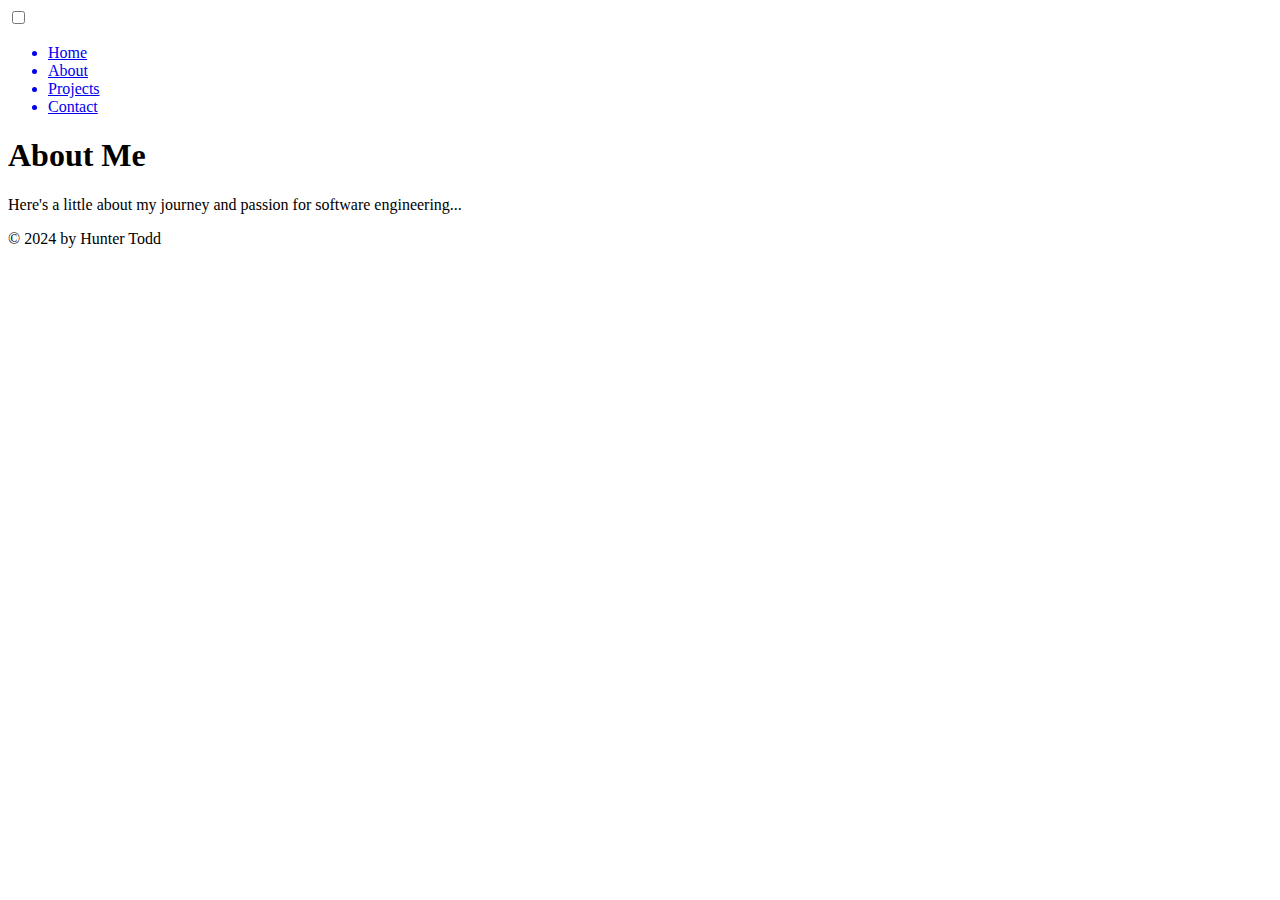
==== about.html @ 9cbfecde "Initial website" ====
<!DOCTYPE html>
<html lang="en">
<head>
    <meta charset="UTF-8">
    <meta name="viewport" content="width=device-width, initial-scale=1.0">
    <title>About Me - Software Engineer Portfolio</title>
    <link rel="stylesheet" href="style.css">
</head>
<body>
    <header>
        <nav>
            <!-- Hamburger Menu -->
            <div id="menuToggle">
                <input type="checkbox" />
                <span></span>
                <span></span>
                <span></span>
                <ul id="menu">
                    <a href="index.html"><li>Home</li></a>
                    <a href="about.html"><li>About</li></a>
                    <a href="projects.html"><li>Projects</li></a>
                    <a href="contact.html"><li>Contact</li></a>
                </ul>
            </div>
        </nav>
    </header>
    <main>
        <section id="about">
            <h1>About Me</h1>
            <p>Here's a little about my journey and passion for software engineering...</p>
            <!-- Additional content about your experience, skills, etc. -->
        </section>
    </main>
    <footer>
        <p>© 2024 by Hunter Todd</p>
    </footer>
    <script src="script.js"></script>
</body>
</html>
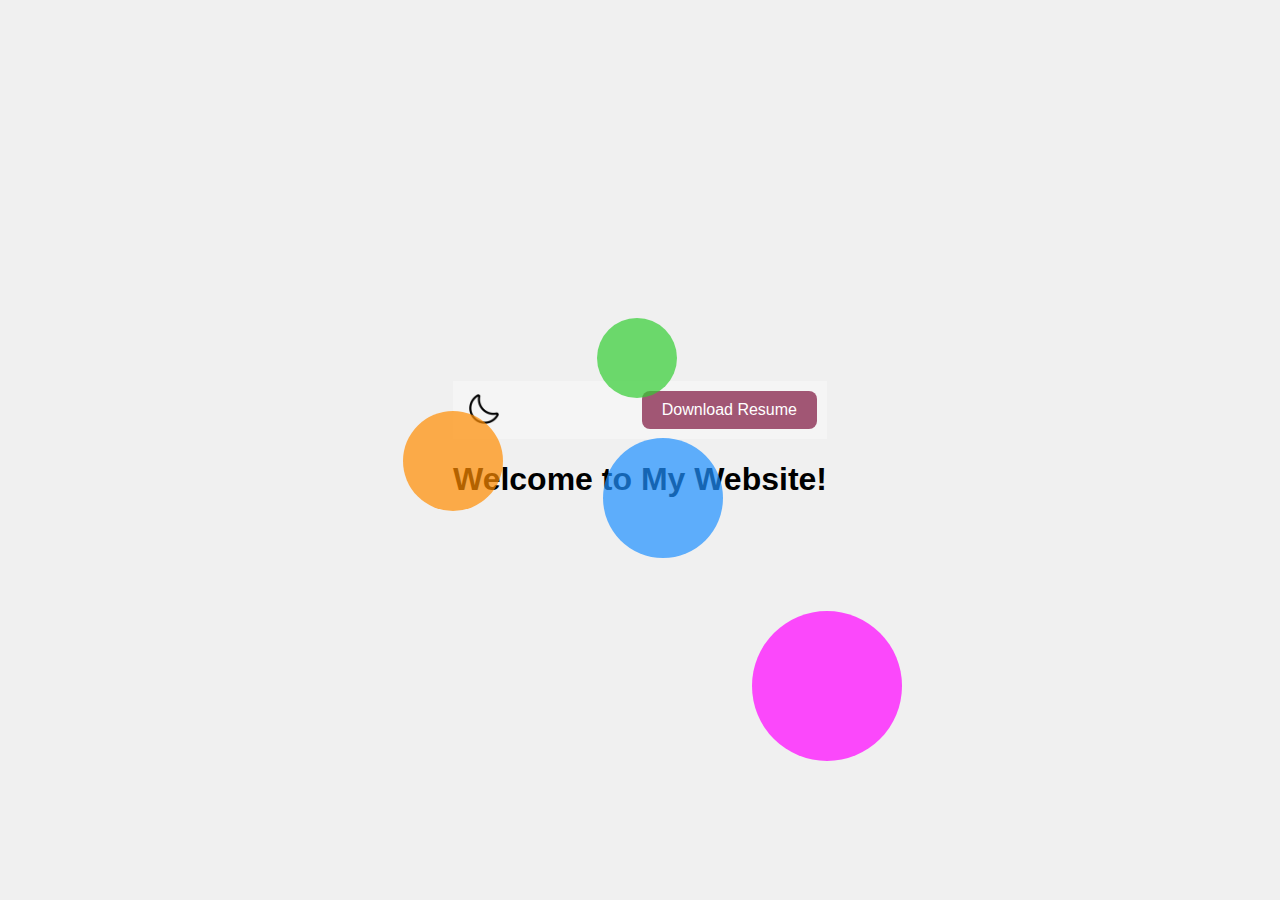
==== commit 9907d3b9: "Work in progress..." ====
--- a/about.html
+++ b/about.html
@@ -3,37 +3,24 @@
 <head>
     <meta charset="UTF-8">
     <meta name="viewport" content="width=device-width, initial-scale=1.0">
-    <title>About Me - Software Engineer Portfolio</title>
-    <link rel="stylesheet" href="style.css">
+    <title>Software Engineer Portfolio</title>
+    <link rel="stylesheet" href="styles.css">
 </head>
 <body>
     <header>
-        <nav>
-            <!-- Hamburger Menu -->
-            <div id="menuToggle">
-                <input type="checkbox" />
-                <span></span>
-                <span></span>
-                <span></span>
-                <ul id="menu">
-                    <a href="index.html"><li>Home</li></a>
-                    <a href="about.html"><li>About</li></a>
-                    <a href="projects.html"><li>Projects</li></a>
-                    <a href="contact.html"><li>Contact</li></a>
-                </ul>
-            </div>
-        </nav>
+        <button id="theme-toggle">
+            <img id="theme-icon" src="moon.png" alt="Dark Mode">
+        </button>
+        <a href="Hunter_Todd_Resume.pdf" download="Resume" class="resume-download">Download Resume</a>
     </header>
-    <main>
-        <section id="about">
-            <h1>About Me</h1>
-            <p>Here's a little about my journey and passion for software engineering...</p>
-            <!-- Additional content about your experience, skills, etc. -->
-        </section>
-    </main>
-    <footer>
-        <p>© 2024 by Hunter Todd</p>
-    </footer>
+    <div class="welcome-message">
+        <h1>Welcome to My Website!</h1>
+        <div class="circle circle1"></div>
+        <div class="circle circle2"></div>
+        <div class="circle circle3"></div>
+        <div class="circle circle4"></div>
+    </div>
+    <!-- Add more content here for about, contact, projects etc. -->
     <script src="script.js"></script>
 </body>
 </html>
--- a/styles.css
+++ b/styles.css
@@ -0,0 +1,121 @@
+/* styles.css */
+body {
+    font-family: Arial, sans-serif;
+    transition: background-color 0.3s ease;
+}
+
+header {
+    display: flex;
+    justify-content: space-between;
+    padding: 10px;
+    background-color: #f5f5f5;
+    transition: background-color 0.3s ease;
+}
+
+#theme-toggle {
+    background: none;
+    border: none;
+    cursor: pointer;
+}
+
+#theme-toggle img {
+    width: 30px;
+    height: 30px;
+}
+
+#home-toggle, #about-toggle, #projects-toggle, #contact-toggle {
+    background-color: #a15674;
+    align-items: center;
+    color: white;
+    padding: 10px 20px;
+    text-decoration: none;
+    border-radius: 8px;
+    border: none;
+}
+
+.resume-download {
+    background-color: #a15674;
+    align-items: center;
+    color: white;
+    padding: 10px 20px;
+    text-decoration: none;
+    border-radius: 8px;
+}
+
+
+
+/* Dark mode styles */
+.dark-mode {
+    background-color: #333;
+    color: #f5f5f5;
+}
+
+.dark-mode header {
+    background-color: #444;
+}
+
+html {
+    height: 100%;
+    margin: 0;
+    display: flex;
+    justify-content: center; 
+    align-items: center;
+    background-color: #f0f0f0;
+}
+
+.welcome-message {
+    position: relative;
+    text-align: center;
+}
+
+.circle {
+    position: absolute;
+    border-radius: 50%;
+    opacity: 0.7;
+    animation: float 5s ease-in-out infinite;
+}
+
+.circle1 {
+    width: 100px;
+    height: 100px;
+    background-color: #ff8c00;
+    top: -50px;
+    left: -50px;
+    animation-delay: 0s;
+}
+
+.circle2 {
+    width: 150px;
+    height: 150px;
+    background-color: #ff00ff;
+    top: 150px;
+    right: -75px;
+    animation-delay: -2.5s;
+}
+
+.circle3 {
+    width: 120px;
+    height: 120px;
+    background-color: #1e90ff;
+    bottom: -60px;
+    left: 150px;
+    animation-delay: -4s;
+}
+
+.circle4 {
+    width: 80px;
+    height: 80px;
+    background-color: #32cd32;
+    bottom: 100px;
+    right: 150px;
+    animation-delay: -6s;
+}
+
+@keyframes float {
+    0%, 100% {
+        transform: translateY(0);
+    }
+    50% {
+        transform: translateY(-20px);
+    }
+}
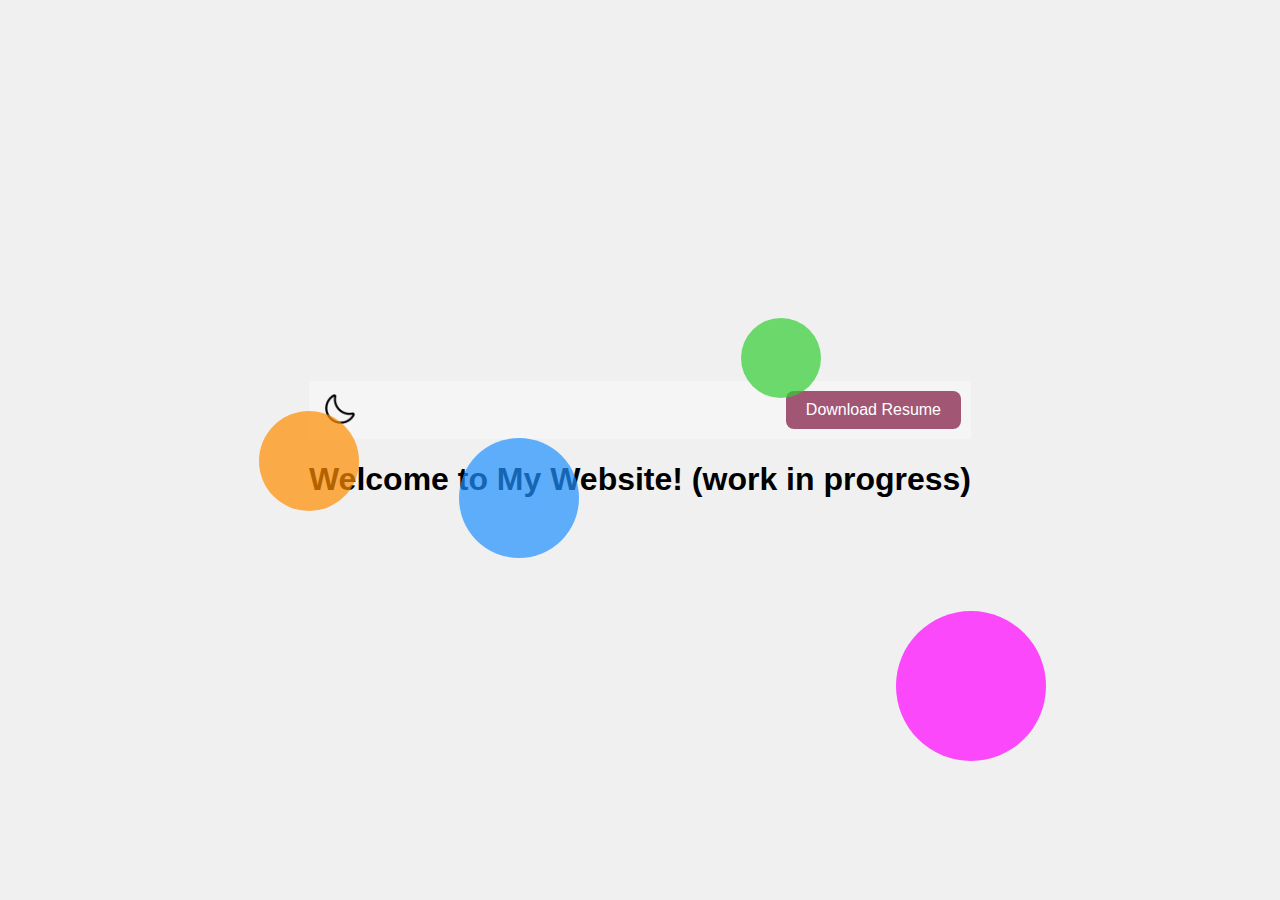
==== commit 15385d17: "Update about.html" ====
--- a/about.html
+++ b/about.html
@@ -14,7 +14,7 @@
         <a href="Hunter_Todd_Resume.pdf" download="Resume" class="resume-download">Download Resume</a>
     </header>
     <div class="welcome-message">
-        <h1>Welcome to My Website!</h1>
+        <h1>Welcome to My Website! (work in progress) </h1>
         <div class="circle circle1"></div>
         <div class="circle circle2"></div>
         <div class="circle circle3"></div>
